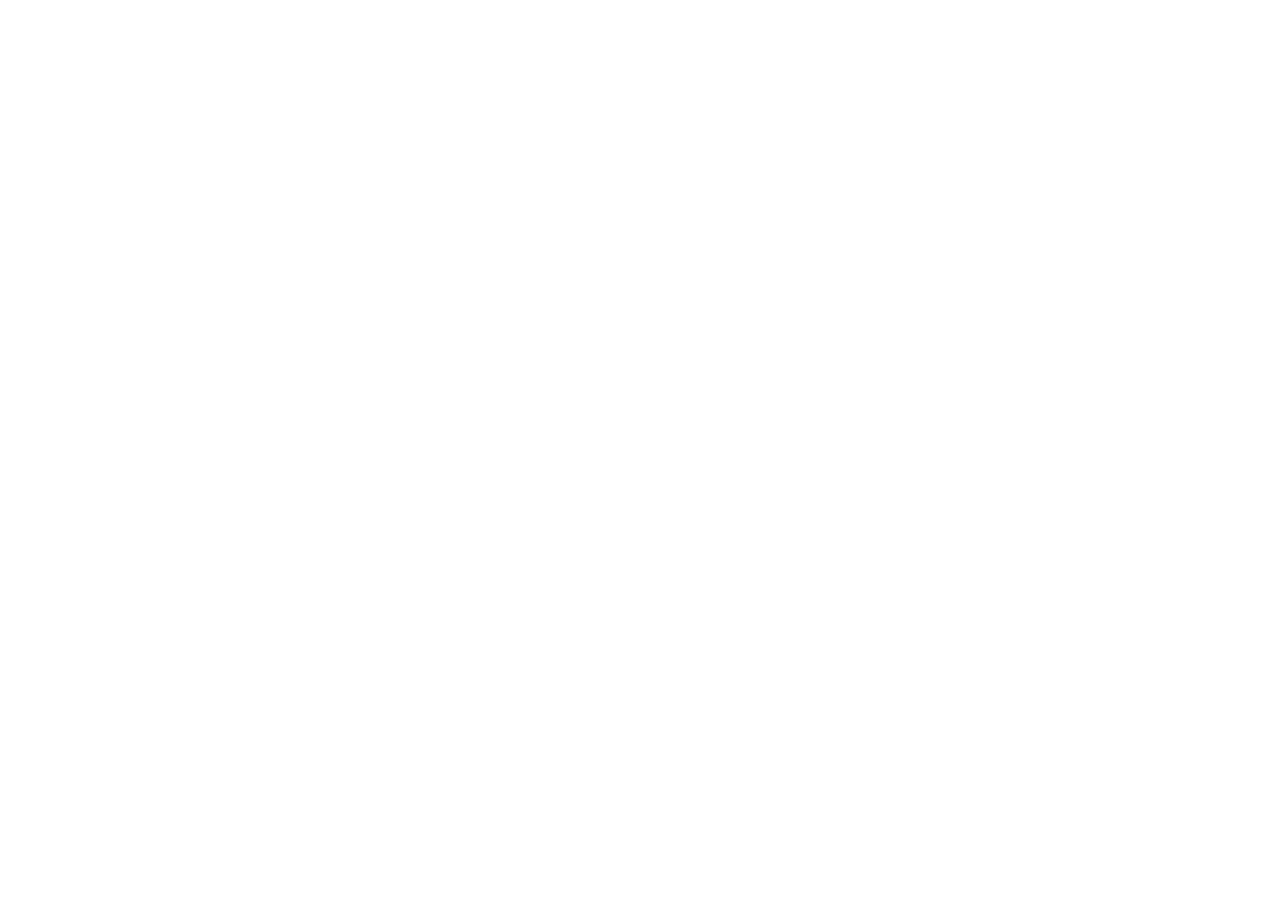
==== html/contacto.html @ 5808de3b "carpeta de imagenes" ====
<!DOCTYPE html>
<html lang="en">
<head>
    <meta charset="UTF-8">
    <meta http-equiv="X-UA-Compatible" content="IE=edge">
    <meta name="viewport" content="width=device-width, initial-scale=1.0">
    <title>contacto</title>
</head>
<body>
    
</body>
</html>
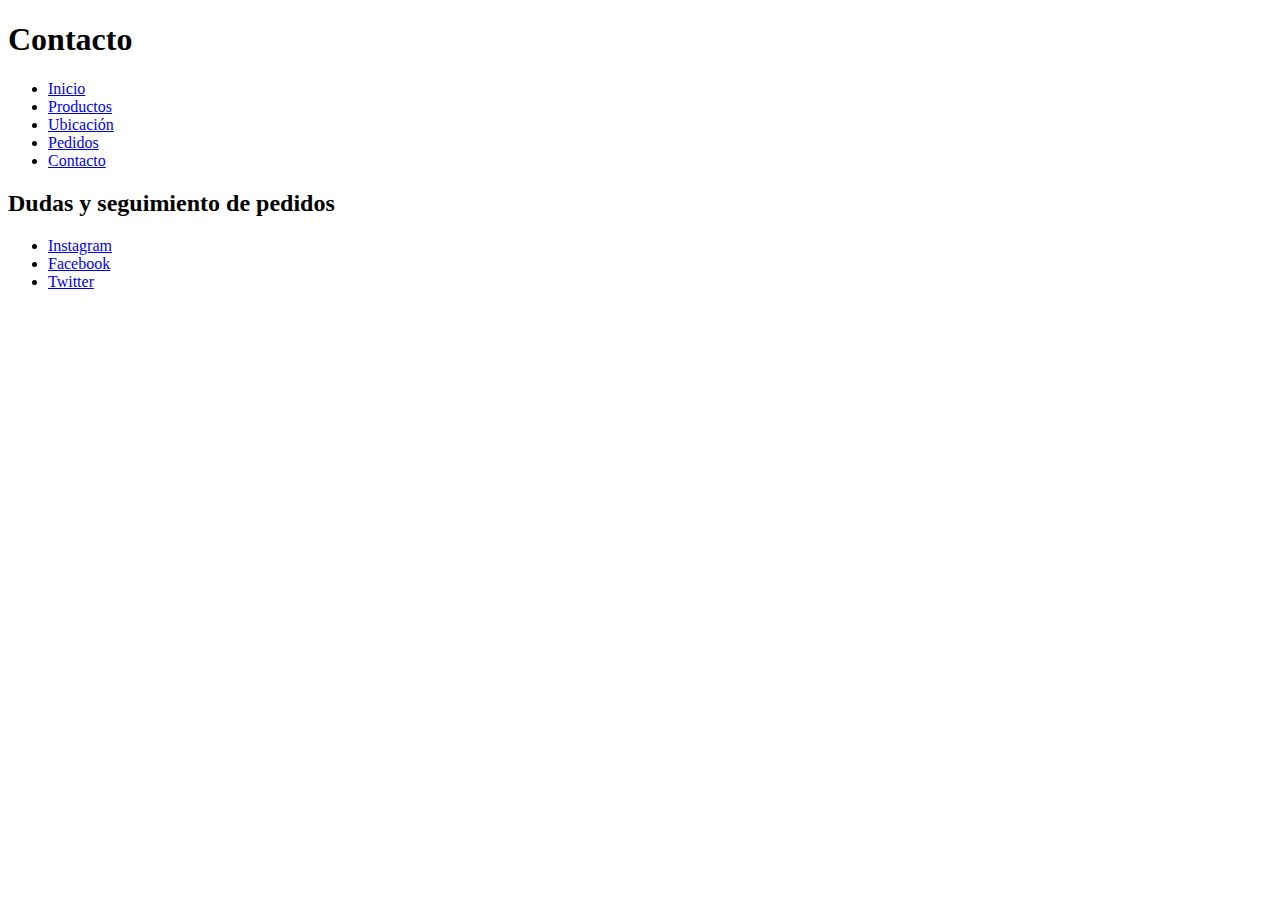
==== commit fde4d6b5: "se crea el html de pedidos" ====
--- a/html/contacto.html
+++ b/html/contacto.html
@@ -1,12 +1,43 @@
 <!DOCTYPE html>
 <html lang="en">
+
 <head>
     <meta charset="UTF-8">
     <meta http-equiv="X-UA-Compatible" content="IE=edge">
     <meta name="viewport" content="width=device-width, initial-scale=1.0">
-    <title>contacto</title>
+    <title>EnPanArte</title>
+    <!-- Link Bootstrap -->
+    <link href="https://cdn.jsdelivr.net/npm/bootstrap@5.3.0-alpha1/dist/css/bootstrap.min.css" rel="stylesheet"
+        integrity="sha384-GLhlTQ8iRABdZLl6O3oVMWSktQOp6b7In1Zl3/Jr59b6EGGoI1aFkw7cmDA6j6gD" crossorigin="anonymous">
+    <!-- mi css -->
+    <link rel="stylesheet" href="../css/estilo.css">
 </head>
 <body>
-    
+    <header>
+        <h1>Contacto</h1>
+        <nav>
+            <ul>
+                <li><a href="../index.html">Inicio</a></li>
+                <li><a href="productos.html">Productos</a></li>
+                <li><a href="ubicación.html">Ubicación</a></li>
+                <li><a href="pedidos.html">Pedidos</a></li>
+                <li><a href="contacto.html">Contacto</a></li>
+            </ul>
+        </nav>
+    </header>
+    <main>
+        <h2>Dudas y seguimiento de pedidos</h2>
+    </main>
+        <nav>
+        <ul>
+            <li><i class="fab fa-instagram"></i><a href="https://www.instagram.com/en.pan.arte20/"target=_blank">Instagram</a></li>
+            <li><i class="fab fa-facebook"></i><a href="https://www.facebook.com/search/top?q=en%20pan%20arte"target="_blank">Facebook</a></li>
+            <li><i class="fab fa-twitter"></i><a href="https://twitter.com/EnPanArte1"target=_blank">Twitter</a></li>
+        </ul>
+    </nav>
+    <script src="https://cdn.jsdelivr.net/npm/bootstrap@5.3.0-alpha1/dist/js/bootstrap.bundle.min.js"
+        integrity="sha384-w76AqPfDkMBDXo30jS1Sgez6pr3x5MlQ1ZAGC+nuZB+EYdgRZgiwxhTBTkF7CXvN"
+        crossorigin="anonymous"></script>
 </body>
+
 </html>--- a/css/estilo.css
+++ b/css/estilo.css
@@ -0,0 +1,3 @@
+
+
+/*# sourceMappingURL=estilo.css.map */
